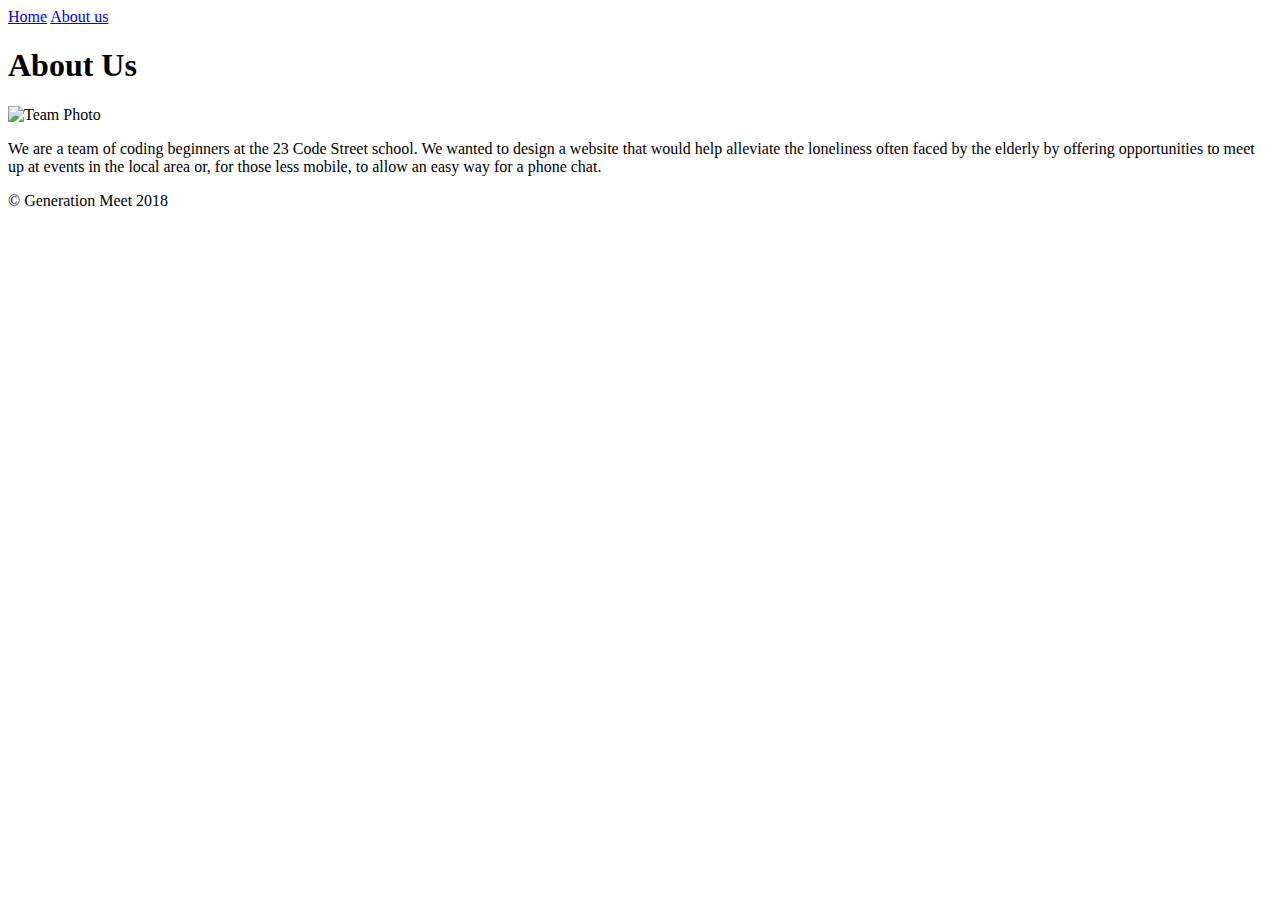
==== aboutus.html @ 438f80c3 "Uploading about us final" ====
<!DOCTYPE html>
<html lang="en">

  <head>
    <link rel="stylesheet" type="text/css" href="./css/reset.css" />
    <link rel="stylesheet" type="text/css" href="./css/style.css" />
    <meta charset="UTF-8">
    <meta name="viewport" content="width=device-width, initial-scale=1.0">
    <title>Generation meet</title>
    <!-- Start of Async Drift Code -->
<script>
"use strict";

!function() {
  var t = window.driftt = window.drift = window.driftt || [];
  if (!t.init) {
    if (t.invoked) return void (window.console && console.error && console.error("Drift snippet included twice."));
    t.invoked = !0, t.methods = [ "identify", "config", "track", "reset", "debug", "show", "ping", "page", "hide", "off", "on" ],
    t.factory = function(e) {
      return function() {
        var n = Array.prototype.slice.call(arguments);
        return n.unshift(e), t.push(n), t;
      };
    }, t.methods.forEach(function(e) {
      t[e] = t.factory(e);
    }), t.load = function(t) {
      var e = 3e5, n = Math.ceil(new Date() / e) * e, o = document.createElement("script");
      o.type = "text/javascript", o.async = !0, o.crossorigin = "anonymous", o.src = "https://js.driftt.com/include/" + n + "/" + t + ".js";
      var i = document.getElementsByTagName("script")[0];
      i.parentNode.insertBefore(o, i);
    };
  }
}();
drift.SNIPPET_VERSION = '0.3.1';
drift.load('yrsfzd6yxitc');
</script>
<!-- End of Async Drift Code -->
  </head>

  <body>

    <nav id="navbar">
     <a href="index.html">Home</a>
     <a href="aboutus.html">About us</a>
    </nav>

    <h1 id="aboutus_h1">About Us</h1>

    <section>
      <img alt="Team Photo" src="img/about_us.jpg" id="team_photo"><br>
      <p id="aboutus_p">We are a team of coding beginners at the 23 Code Street school. We wanted to design a website that would help alleviate the loneliness often faced by the elderly by offering opportunities to meet up at events in the local area or, for those less mobile, to allow an easy way for a phone chat.   </p>
    </section>


    <footer id="footer">
    <p id="aboutus_f">&copy; Generation Meet 2018</p>

   <script src="https://code.jquery.com/jquery-3.1.0.js"></script>
   <script src="js/main.js"></script>



  </body>
  </html>
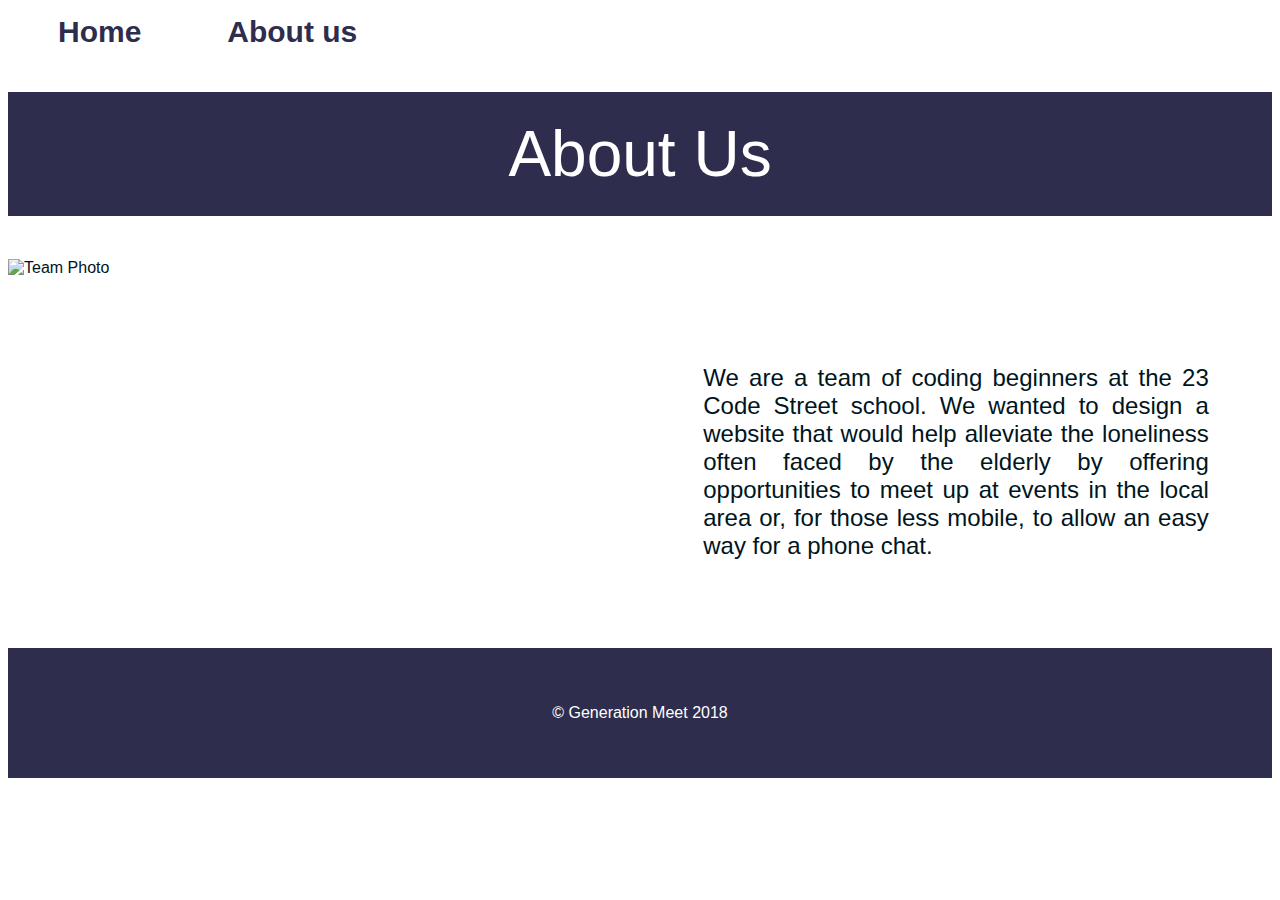
==== commit 02951393: "uploading again" ====
--- a/aboutus.html
+++ b/aboutus.html
@@ -60,5 +60,6 @@
 
 
 
+
   </body>
   </html>
--- a/css/style.css
+++ b/css/style.css
@@ -0,0 +1,167 @@
+
+
+html {
+  font-family: 'Source Sans Pro', sans-serif;
+  font-size: 16px;
+  color: #00151d;
+}
+
+img.resize {
+  max-width:35%;
+  max-height:35%;
+  padding: 40px;
+  padding-left: 200px;
+  background-color: #2E2D4D;
+  margin-top: 40px;
+  margin-bottom: 40px;
+}
+
+img.grouppic{
+  display: inline-block;
+}
+
+#navbar{
+ color:#2E2D4D;
+ font-size:16pt;
+ margin-left: 20px;
+ margin-top: 15px;
+ margin-bottom: 10px;
+ }
+
+nav a{
+  color: #2E2D4D;
+  text-align: center;
+  padding: 15px 30px;
+  margin-right: 20px;
+  text-decoration: none;
+  font-size: 30px;
+  font-family: 'Source Sans Pro', sans-serif;
+  font-weight: bold;
+}
+nav a:hover {
+   background-color: #2E2D4D;
+   color: white;
+ }
+/* -------- About Us -------*/
+#team_photo{
+  max-width: 100%;
+  /*height: 600px;*/
+}
+
+#aboutus_p{
+  padding: 5%;
+  text-align: justify;
+  font-size: 24px;
+}
+
+#aboutus_h1{
+  padding: 2%;
+  text-align: center;
+}
+
+
+h1{
+ color:white;
+ background-color: #2E2D4D;
+ font-size:48pt;
+ font-weight:400;
+ }
+
+#intro{
+    font-weight: bold;
+    font-size:26pt;
+    text-align: center;
+    letter-spacing: 1px;
+    line-height: 1.4;
+}
+
+button {
+   color: white;
+   font-size: 48pt;
+   font:'Source Sans Pro';
+   padding: 40px 40px;
+   cursor: pointer;
+   border:none;
+   margin: 40px;
+}
+
+
+#chatbutton {
+  background-color: #2E2D4D;
+  border-radius: 25px;
+  margin-bottom: 100px;
+  display: block;
+  margin:auto;
+  margin-bottom:40px;
+}
+
+#chatbutton:hover {
+  background-color: #E4E3D3;
+  color: #2E2D4D;
+}
+
+#chatbutton:visited {
+  text-decoration: none;
+}
+
+#meetbutton {
+  background-color:#2E2D4D;
+  border-radius: 25px;
+  display: block;
+  margin:auto;
+}
+
+#meetbutton:hover {
+  background-color: #E4E3D3;
+  color: #2E2D4D;
+}
+
+footer{
+ padding: 40px;
+ font:'Source Sans Pro';
+ color: white;
+ background-color: #2E2D4D;
+ margin-top: 40px;
+}
+
+/* @media (max-width:600px) {
+.button{
+  width: 48%;
+  display:inline-block;
+  padding: 5px;
+} */
+
+#team_photo{
+  max-width: 100%;
+}
+
+
+
+@media only screen and (min-width: 992px) and (max-width: 1999px){
+
+  #team_photo{
+    max-width: 50%;
+    float: left;
+  }
+
+  #aboutus_p{
+    display: inline-block;
+    float: right;
+    max-width: 40%;
+  }
+
+  footer{
+   clear: both;
+   padding: 40px;
+   font:'Source Sans Pro';
+   color: white;
+   background-color: #2E2D4D;
+   margin-top: 40px;
+  }
+
+  #aboutus_f{
+    text-align: center;
+  }
+  
+
+}
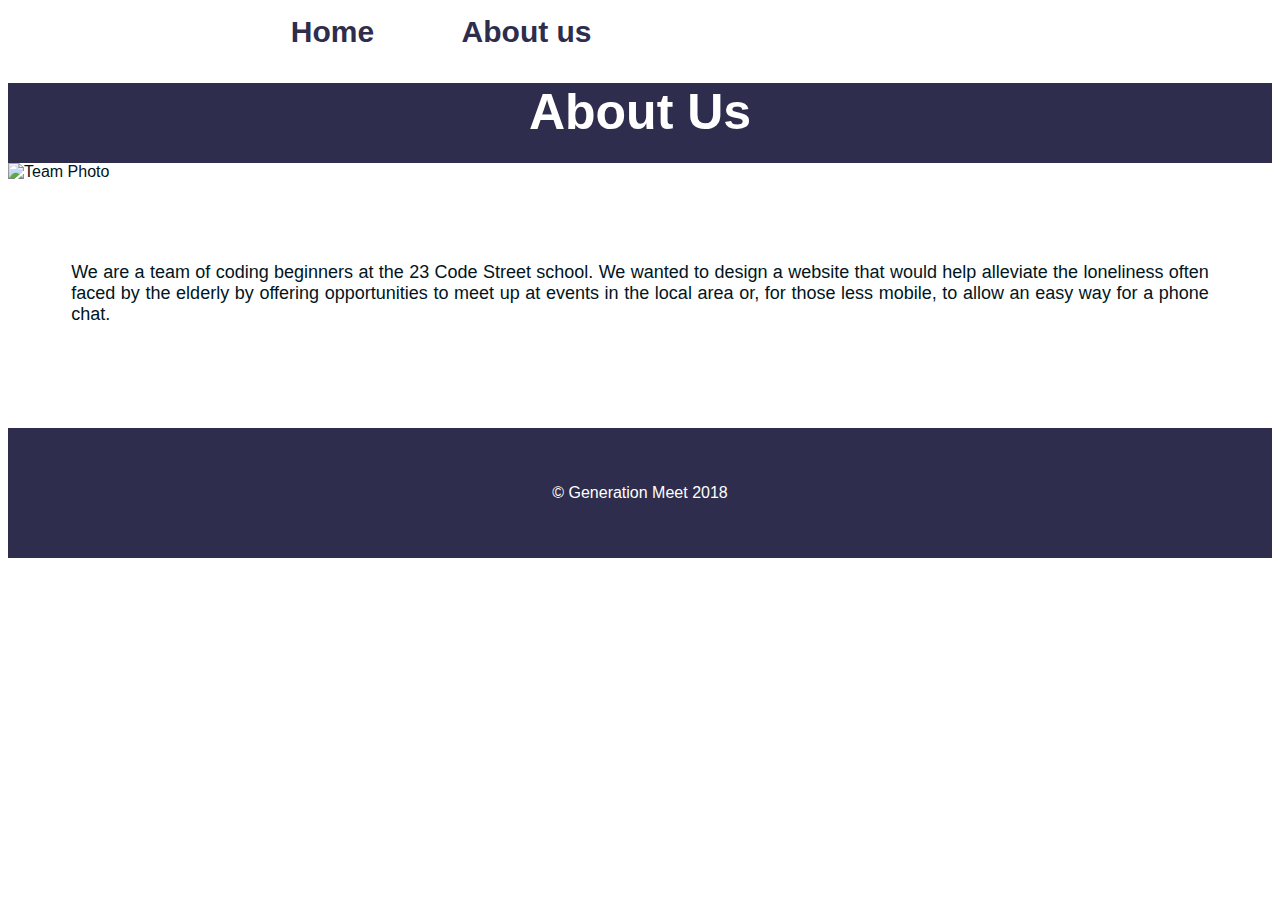
==== commit 9c213d46: "Merge branch 'master' into Reem2" ====
--- a/aboutus.html
+++ b/aboutus.html
@@ -44,8 +44,10 @@
      <a href="aboutus.html">About us</a>
     </nav>
 
-    <h1 id="aboutus_h1">About Us</h1>
-
+    <div id="div_h1">
+      <h1 id="aboutus_h1">About Us</h1>
+    </div>
+      
     <section>
       <img alt="Team Photo" src="img/about_us.jpg" id="team_photo"><br>
       <p id="aboutus_p">We are a team of coding beginners at the 23 Code Street school. We wanted to design a website that would help alleviate the loneliness often faced by the elderly by offering opportunities to meet up at events in the local area or, for those less mobile, to allow an easy way for a phone chat.   </p>
--- a/css/style.css
+++ b/css/style.css
@@ -1,23 +1,35 @@
-
-
+/*Applies to everything*/
 html {
   font-family: 'Source Sans Pro', sans-serif;
   font-size: 16px;
   color: #00151d;
-}
-
-img.resize {
-  max-width:35%;
+  scroll-behavior: smooth;
+}
+
+a {
+  text-decoration: none;
+}
+/*Applies to everything*/
+
+
+
+/* -------- Home Page -------*/
+#img{
+  width: 600px;
+
+}
+#resize {
+  max-width:60%;
   max-height:35%;
   padding: 40px;
-  padding-left: 200px;
-  background-color: #2E2D4D;
-  margin-top: 40px;
-  margin-bottom: 40px;
-}
-
-img.grouppic{
+  background-color: #2E2D4D;
+  margin-top: 10px;
+}
+
+.grouppic{
   display: inline-block;
+  max-width: 100%;
+  height: 200px;
 }
 
 #navbar{
@@ -33,39 +45,232 @@
   text-align: center;
   padding: 15px 30px;
   margin-right: 20px;
-  text-decoration: none;
   font-size: 30px;
   font-family: 'Source Sans Pro', sans-serif;
   font-weight: bold;
 }
+
 nav a:hover {
    background-color: #2E2D4D;
    color: white;
  }
-/* -------- About Us -------*/
-#team_photo{
-  max-width: 100%;
-  /*height: 600px;*/
-}
-
-#aboutus_p{
-  padding: 5%;
-  text-align: justify;
-  font-size: 24px;
-}
-
-#aboutus_h1{
-  padding: 2%;
+
+ #intro{
+     font-weight: bold;
+     font-size:26pt;
+     text-align: center;
+     letter-spacing: 1px;
+     line-height: 1.4;
+     padding: 5%;
+ }
+
+ button {
+    color: white;
+    font-size: 48pt;
+    font:'Source Sans Pro';
+    padding: 40px 40px;
+    cursor: pointer;
+    border:none;
+    margin: 40px;
+ }
+
+ #chatbutton {
+   background-color: #2E2D4D;
+   border-radius: 25px;
+   /* margin-bottom: 100px; */
+   display: block;
+   margin:auto;
+   margin-bottom:40px;
+   width: 300px;
+   height: 250px;
+ }
+
+
+ #meetbutton {
+   background-color: #2E2D4D;
+   border-radius: 25px;
+   /* margin-bottom: 100px; */
+   display: block;
+   margin:auto;
+   margin-bottom:40px;
+   width: 300px;
+   height: 250px;
+ }
+
+
+ #chatbutton:hover {
+   background-color: #E4E3D3;
+   color: #2E2D4D;
+ }
+
+ #meetbutton:hover {
+   background-color: #E4E3D3;
+   color: #2E2D4D;
+ }
+
+ footer{
+  clear: both;
+  padding: 40px;
+  font:'Source Sans Pro';
+  color: white;
+  background-color: #2E2D4D;
+  margin-top: 40px;
+ }
+
+ #p_footer{
+   text-align: center;
+ }
+
+ /* ------About us ----------*/
+ #team_photo{
+   max-width: 100%;
+ }
+
+ #div_h1{
+   background-color: #2E2D4D;
+   height: 80px;
+   color: white;
+ }
+
+ #aboutus_h1 {
+   font-size: 50px;
+   text-align: center;
+ }
+
+ #aboutus_p{
+   text-align: justify;
+   font-size: 18px;
+   padding: 5%;
+ }
+
+ #aboutus_f{
+   text-align: center;
+ }
+ @media only screen and (min-width: 439px) and (max-width: 1346px){
+
+ #navbar{
+  color:#2E2D4D;
+  font-size:20pt;
+  margin-left: 20%;
+  margin-top: 15px;
+  margin-bottom: 10px;
+  }
+
+  nav a{
+   color: #2E2D4D;
+   text-align: center;
+   padding: 15px 30px;
+   margin-right: 20px;
+   font-size: 30px;
+   font-family: 'Source Sans Pro', sans-serif;
+   font-weight: bold;
+ }
+
+ #resize{
+       /* max-width: 100%; */
+        /* width: 500px;
+       height: 160px;
+       padding-top: 50px;  */
+       margin-left: 10%;
+ }
+
+ #img{
+   background-color: #2E2D4D;
+   height: 150px;
+   width: 1440px;
+
+ }
+
+
+ .grouppic{
+     width: 1440px;
+     height: 412px;
+     max-width: 100%;
+ }
+ }
+
+ @media only screen and (min-width: 1347px) and (max-width: 1999px){
+
+   #navbar{
+    color:#2E2D4D;
+    font-size:20pt;
+    margin-left: 35%;
+    margin-top: 15px;
+    margin-bottom: 10px;
+    }
+
+    nav a{
+     color: #2E2D4D;
+     text-align: center;
+     padding: 15px 30px;
+     margin-right: 20px;
+     font-size: 30px;
+     font-family: 'Source Sans Pro', sans-serif;
+     font-weight: bold;
+   }
+
+   #team_photo{
+     max-width: 50%;
+     float: left;
+   }
+
+   #aboutus_p{
+     display: inline-block;
+     float: right;
+     max-width: 40%;
+   }
+
+   #div_h1{
+    background-color:
+   }
+
+   #aboutus_h1{
+     padding: 2%;
+     text-align: center;
+   }
+
+
+/* -------- Home Page -------*/
+
+#navbar{
+ color:#2E2D4D;
+ font-size:20pt;
+ margin-left: 35%;
+ margin-top: 15px;
+ margin-bottom: 10px;
+ }
+
+ nav a{
+  color: #2E2D4D;
   text-align: center;
-}
-
-
-h1{
- color:white;
- background-color: #2E2D4D;
- font-size:48pt;
- font-weight:400;
- }
+  padding: 15px 30px;
+  margin-right: 20px;
+  font-size: 30px;
+  font-family: 'Source Sans Pro', sans-serif;
+  font-weight: bold;
+}
+
+#img{
+  background-color: #2E2D4D;
+  height: 150px;
+  width: 1440px;
+
+}
+
+#resize{
+      display: block;
+      margin-left: auto;
+      margin-right: auto;
+      width: 500px;
+      height: 160px;
+      padding-top: 50px;
+}
+
+.grouppic{
+    width: 1440px;
+    height: 412px;
+    max-width: 100%;
+}
 
 #intro{
     font-weight: bold;
@@ -73,95 +278,93 @@
     text-align: center;
     letter-spacing: 1px;
     line-height: 1.4;
-}
-
-button {
-   color: white;
-   font-size: 48pt;
-   font:'Source Sans Pro';
-   padding: 40px 40px;
-   cursor: pointer;
-   border:none;
-   margin: 40px;
-}
-
+    padding: 2%;
+    margin-top: 30px;
+}
+
+.button_section{
+  padding-right: 10%;
+  padding-left: 10%;
+  padding-bottom: 10%;
+  padding-top: 2%;
+  /* margin-top: 20px; */
+}
 
 #chatbutton {
   background-color: #2E2D4D;
   border-radius: 25px;
-  margin-bottom: 100px;
-  display: block;
-  margin:auto;
-  margin-bottom:40px;
-}
+  display: inline;
+  float:left;
+  width: 500px;
+  height: 160px;
+}
+
+#meetbutton {
+  background-color: #2E2D4D;
+  border-radius: 25px;
+  display: inline;
+  float: right;
+  width: 500px;
+  height: 160px;
+  margin-right: 5%;
+}
+
 
 #chatbutton:hover {
   background-color: #E4E3D3;
   color: #2E2D4D;
 }
 
-#chatbutton:visited {
-  text-decoration: none;
-}
-
-#meetbutton {
-  background-color:#2E2D4D;
-  border-radius: 25px;
-  display: block;
-  margin:auto;
-}
-
 #meetbutton:hover {
   background-color: #E4E3D3;
   color: #2E2D4D;
 }
 
-footer{
- padding: 40px;
- font:'Source Sans Pro';
- color: white;
+#footer{
+  clear: both;
+  max-width: 100%;
+}
+
+/* -------- About Us Page -------*/
+#team_photo{
+  max-width: 50%;
+  float:left;
+  /*height: 600px;*/
+}
+#aboutus_p{
+  padding: 5%;
+  text-align: justify;
+  font-size: 24px;
+}
+#aboutus_h1{
+  padding: 2%;
+  text-align: center;
+}
+
+h1{
+ color:white;
  background-color: #2E2D4D;
- margin-top: 40px;
-}
-
-/* @media (max-width:600px) {
-.button{
-  width: 48%;
-  display:inline-block;
-  padding: 5px;
-} */
-
-#team_photo{
-  max-width: 100%;
-}
-
-
-
-@media only screen and (min-width: 992px) and (max-width: 1999px){
-
-  #team_photo{
-    max-width: 50%;
-    float: left;
-  }
-
-  #aboutus_p{
-    display: inline-block;
-    float: right;
-    max-width: 40%;
-  }
-
-  footer{
-   clear: both;
-   padding: 40px;
-   font:'Source Sans Pro';
-   color: white;
-   background-color: #2E2D4D;
-   margin-top: 40px;
-  }
-
-  #aboutus_f{
-    text-align: center;
-  }
-  
-
-}
+ font-size:48pt;
+ font-weight:400;
+ }
+}
+
+/* -------- About Us Page -------*/
+
+/* -------- Meet Page -------*/
+#submit { display:block; text-transform:uppercase; background:#134c7e; border:solid 2px #95bbdc; width:150px; margin:10px auto; padding:8px; font-size:0.8em }
+
+ul {
+  list-style-type: none;
+}
+li {
+  background-color: #E4E3D3;
+  padding: 10px;
+  margin-bottom: 15px;
+  -webkit-border-radius: 10px;
+  -webkit-border-radius: 10px;
+  -moz-border-radius: 10px;
+  -moz-border-radius: 10px;
+  border-radius: 10px;
+  border-radius: 10px;
+}
